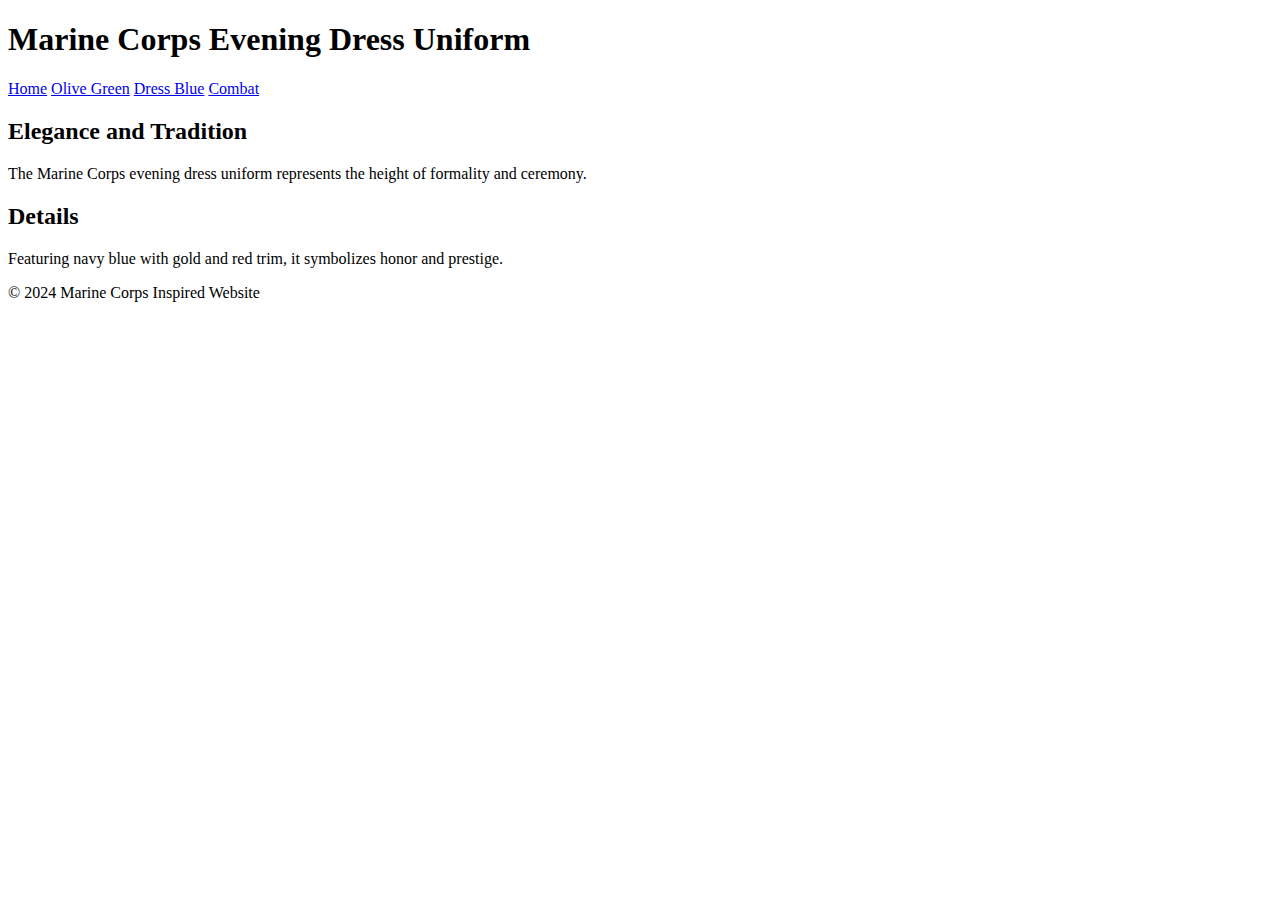
==== another.html @ 44dc6dce "Create another.html" ====
<!DOCTYPE html>
<html lang="en">
<head>
  <meta charset="UTF-8">
  <meta name="viewport" content="width=device-width, initial-scale=1.0">
  <title>Evening Dress Uniform</title>
  <link rel="stylesheet" href="style4.css">
</head>
<body>
  <header class="header">
    <h1>Marine Corps Evening Dress Uniform</h1>
  </header>
  <nav class="navbar">
    <a href="index.html">Home</a>
    <a href="formal.html">Olive Green</a>
    <a href="dress_blue.html">Dress Blue</a>
    <a href="combat.html">Combat</a>
  </nav>
  <main class="main-content">
    <section>
      <h2>Elegance and Tradition</h2>
      <p>The Marine Corps evening dress uniform represents the height of formality and ceremony.</p>
    </section>
    <section>
      <h2>Details</h2>
      <p>Featuring navy blue with gold and red trim, it symbolizes honor and prestige.</p>
    </section>
  </main>
  <footer class="footer">
    <p>&copy; 2024 Marine Corps Inspired Website</p>
  </footer>
</body>
</html>
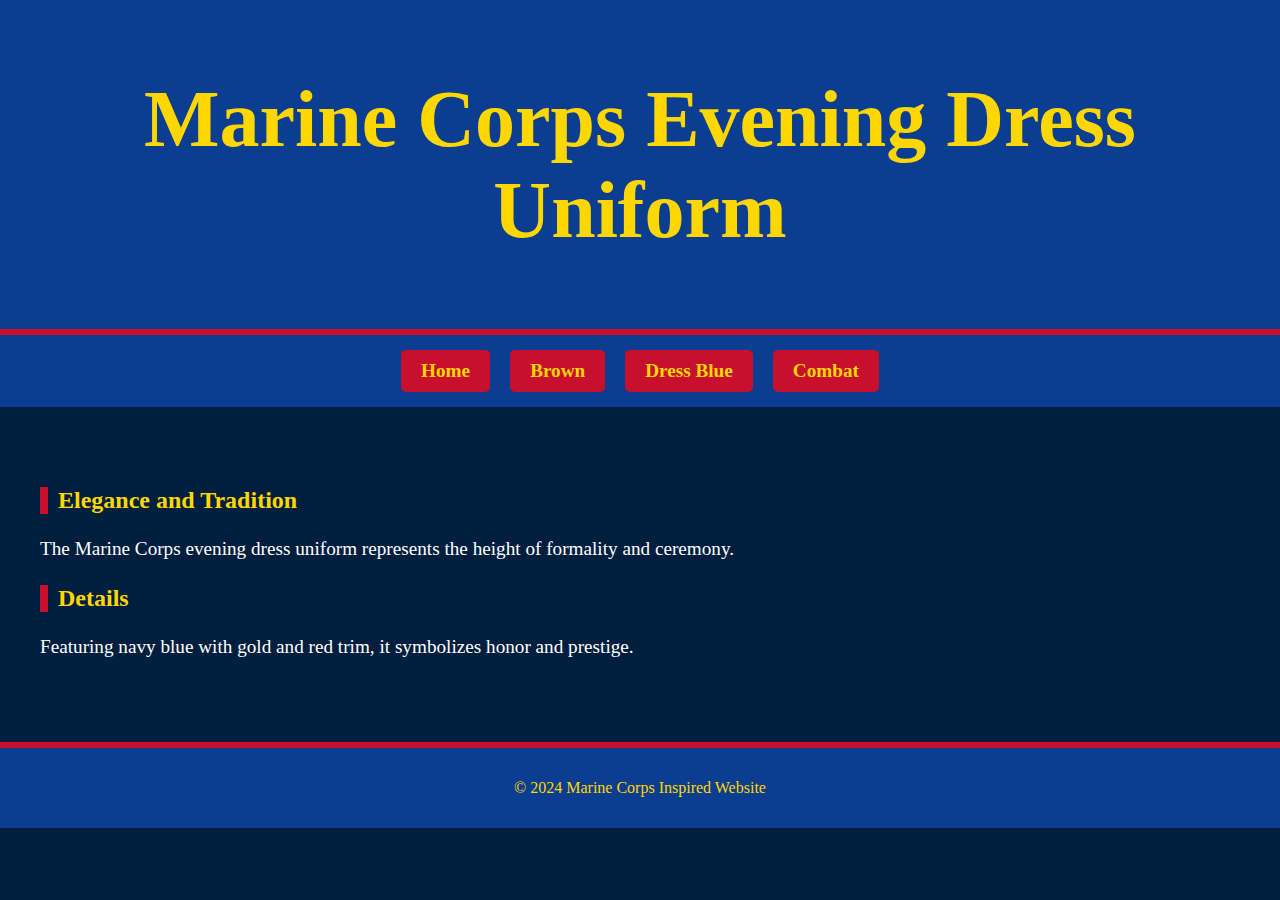
==== commit 40b809eb: "Update another.html" ====
--- a/another.html
+++ b/another.html
@@ -12,7 +12,7 @@
   </header>
   <nav class="navbar">
     <a href="index.html">Home</a>
-    <a href="formal.html">Olive Green</a>
+    <a href="formal.html">Brown</a>
     <a href="dress_blue.html">Dress Blue</a>
     <a href="combat.html">Combat</a>
   </nav>
--- a/style4.css
+++ b/style4.css
@@ -0,0 +1,68 @@
+/* General Reset */
+body {
+  margin: 0;
+  font-family: 'Georgia', serif;
+  background-color: #001F3F; /* Deep navy blue background */
+  color: #FFD700; /* Gold text for elegance */
+}
+
+.header {
+  background-color: #0B3D91; /* Royal blue */
+  color: #FFD700; /* Gold text */
+  text-align: center;
+  padding: 20px;
+  font-size: 2.5rem;
+  border-bottom: 6px solid #C8102E; /* Red trim */
+}
+
+.navbar {
+  background-color: #0B3D91; /* Royal blue */
+  padding: 15px;
+  display: flex;
+  justify-content: center;
+}
+
+.navbar a {
+  text-decoration: none;
+  color: #FFD700; /* Gold text for navigation links */
+  font-weight: bold;
+  font-size: 1.2rem;
+  margin: 0 10px;
+  padding: 10px 20px;
+  border-radius: 5px;
+  background-color: #C8102E; /* Red background for buttons */
+}
+
+.navbar a:hover {
+  background-color: #FFD700; /* Gold background on hover */
+  color: #0B3D91; /* Blue text on hover */
+}
+
+.main-content {
+  padding: 40px 20px;
+  background-color: #001F3F; /* Deep navy blue */
+  border-radius: 8px;
+  margin: 20px;
+}
+
+.main-content h2 {
+  color: #FFD700; /* Gold headers */
+  border-left: 8px solid #C8102E; /* Red stripe for styling */
+  padding-left: 10px;
+  margin-bottom: 20px;
+}
+
+.main-content p {
+  font-size: 1.2rem;
+  line-height: 1.6;
+  color: #FFFFFF; /* White text for content */
+}
+
+.footer {
+  background-color: #0B3D91; /* Royal blue */
+  color: #FFD700;
+  text-align: center;
+  padding: 15px;
+  font-size: 1rem;
+  border-top: 6px solid #C8102E; /* Red trim */
+}
